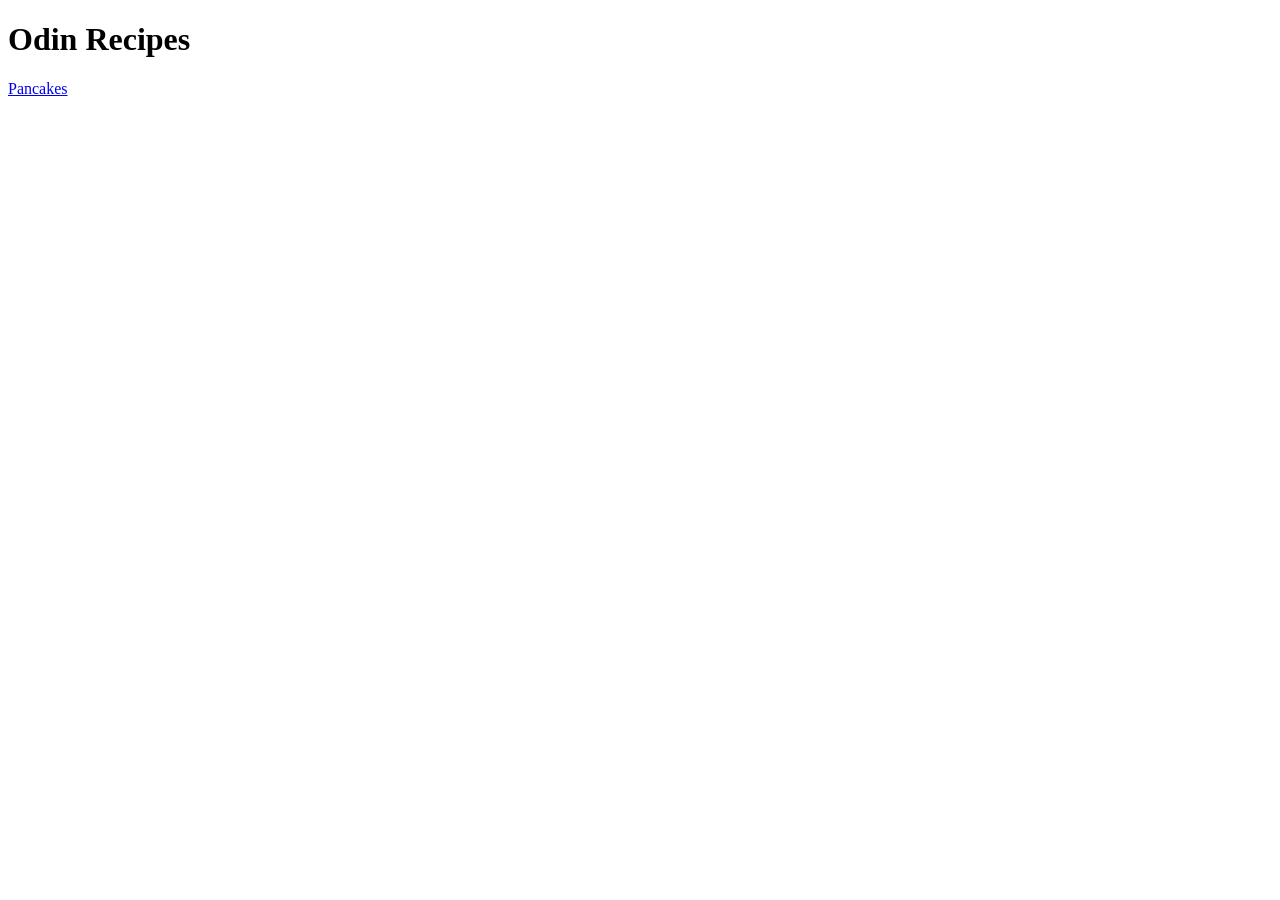
==== index.html @ 93599ce2 "Make a main page directing to pancakes page Make a pancake page with a image desription and ingredie" ====
<!DOCTYPE html>
<html lang="en">
<head>
    <meta charset="UTF-8">
    <meta name="viewport" content="width=device-width, initial-scale=1.0">
    <title>Document</title>
</head>
<body>
    <h1>Odin Recipes</h1>
    <a href="./recipes/pancakes.html">Pancakes</a>
</body>
</html>
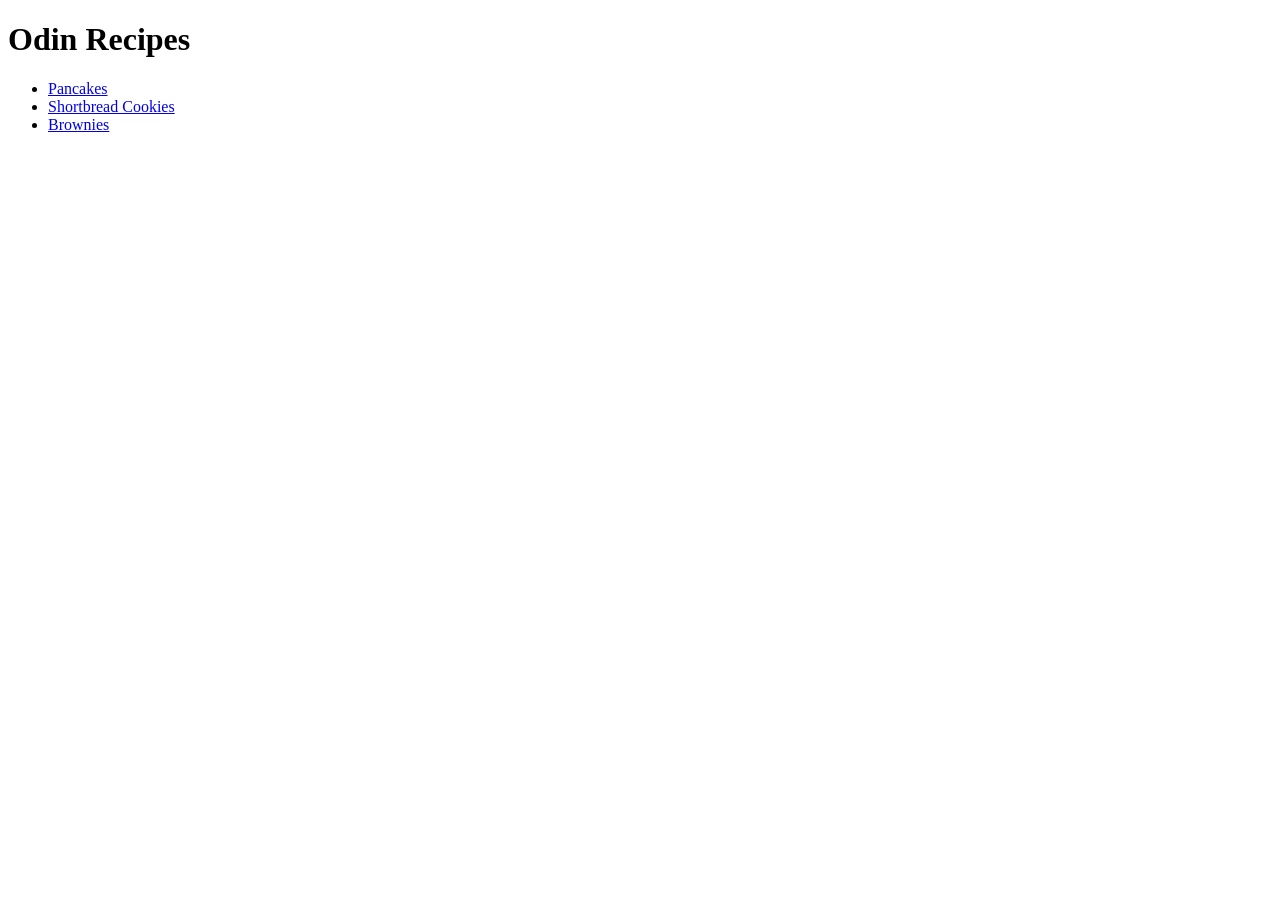
==== commit ed4a737c: "add a brownies page" ====
--- a/index.html
+++ b/index.html
@@ -7,6 +7,10 @@
 </head>
 <body>
     <h1>Odin Recipes</h1>
-    <a href="./recipes/pancakes.html">Pancakes</a>
+    <ul>
+        <li><a href="./recipes/pancakes.html">Pancakes</a></li>
+        <li><a href="./recipes/shortbreadcookies.html">Shortbread Cookies</a></li>
+        <li><a href="./recipes/brownies.html">Brownies</a></li>
+    </ul>
 </body>
 </html>
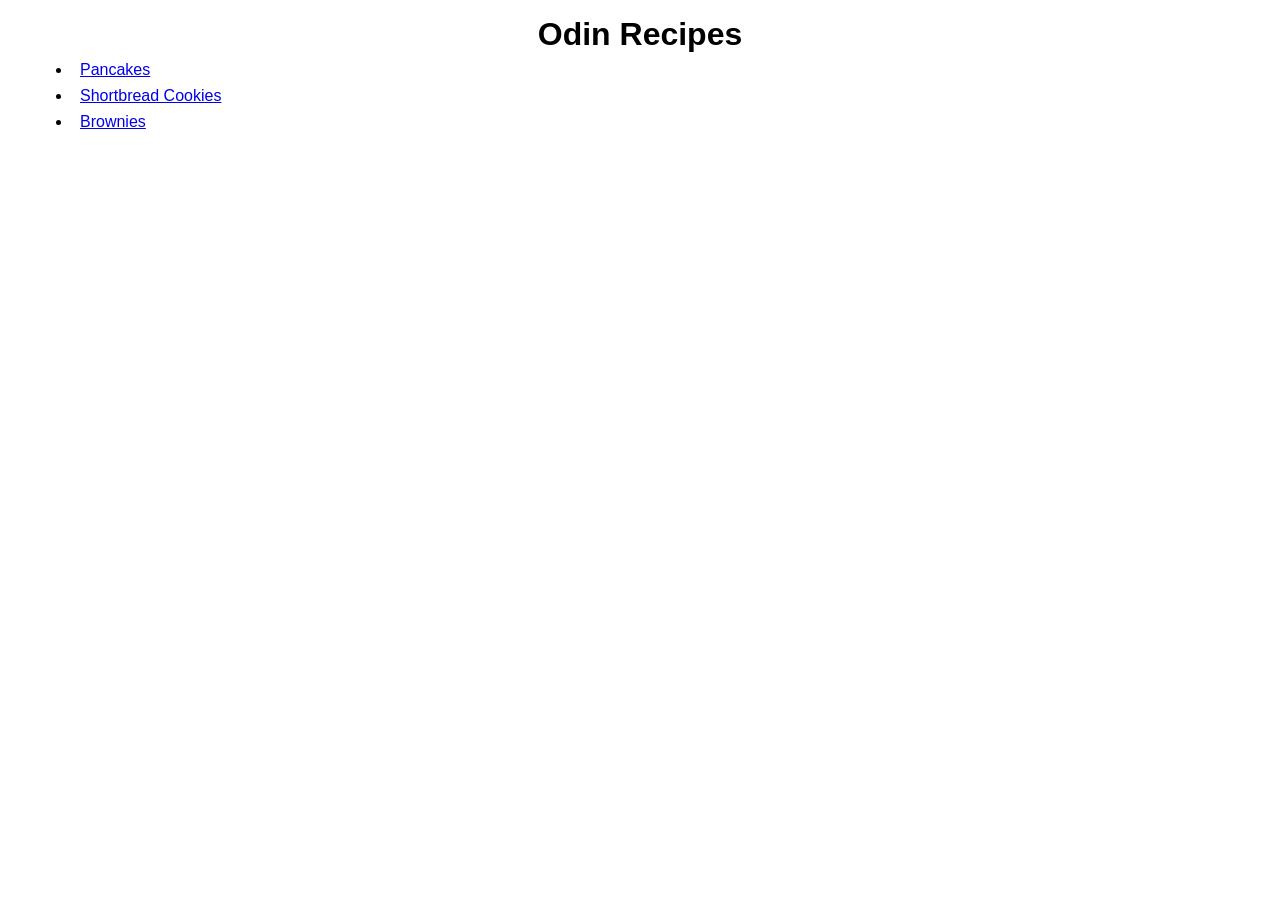
==== commit a6d10e77: "CSS added" ====
--- a/index.html
+++ b/index.html
@@ -4,10 +4,11 @@
     <meta charset="UTF-8">
     <meta name="viewport" content="width=device-width, initial-scale=1.0">
     <title>Document</title>
+     <link rel="stylesheet" href="styles.css">
 </head>
 <body>
-    <h1>Odin Recipes</h1>
-    <ul>
+    <h1 class="title">Odin Recipes</h1>
+    <ul class="recipeslist">
         <li><a href="./recipes/pancakes.html">Pancakes</a></li>
         <li><a href="./recipes/shortbreadcookies.html">Shortbread Cookies</a></li>
         <li><a href="./recipes/brownies.html">Brownies</a></li>
--- a/styles.css
+++ b/styles.css
@@ -0,0 +1,37 @@
+* {
+    font-family: 'Trebuchet MS', 'Lucida Sans Unicode', 'Lucida Grande', 'Lucida Sans', Arial, sans-serif;
+    margin: 8px;
+}
+
+.title {
+    text-align: center;
+}
+
+.recipe-image {
+margin-top: 32px;
+background-color: black;
+width: fit-content;
+}
+
+.description-title,
+.description {
+    background-color: lightblue;
+    padding: 8px;
+}
+
+.ingredients-title,
+.ingredients {
+    background-color: lightcoral;
+    padding: 8px;
+}
+
+.steps-title,
+.steps {
+    background-color: lightsalmon;
+    padding: 8px;
+}
+
+.ingredients,
+.steps {
+    padding-left: 16px;
+}
